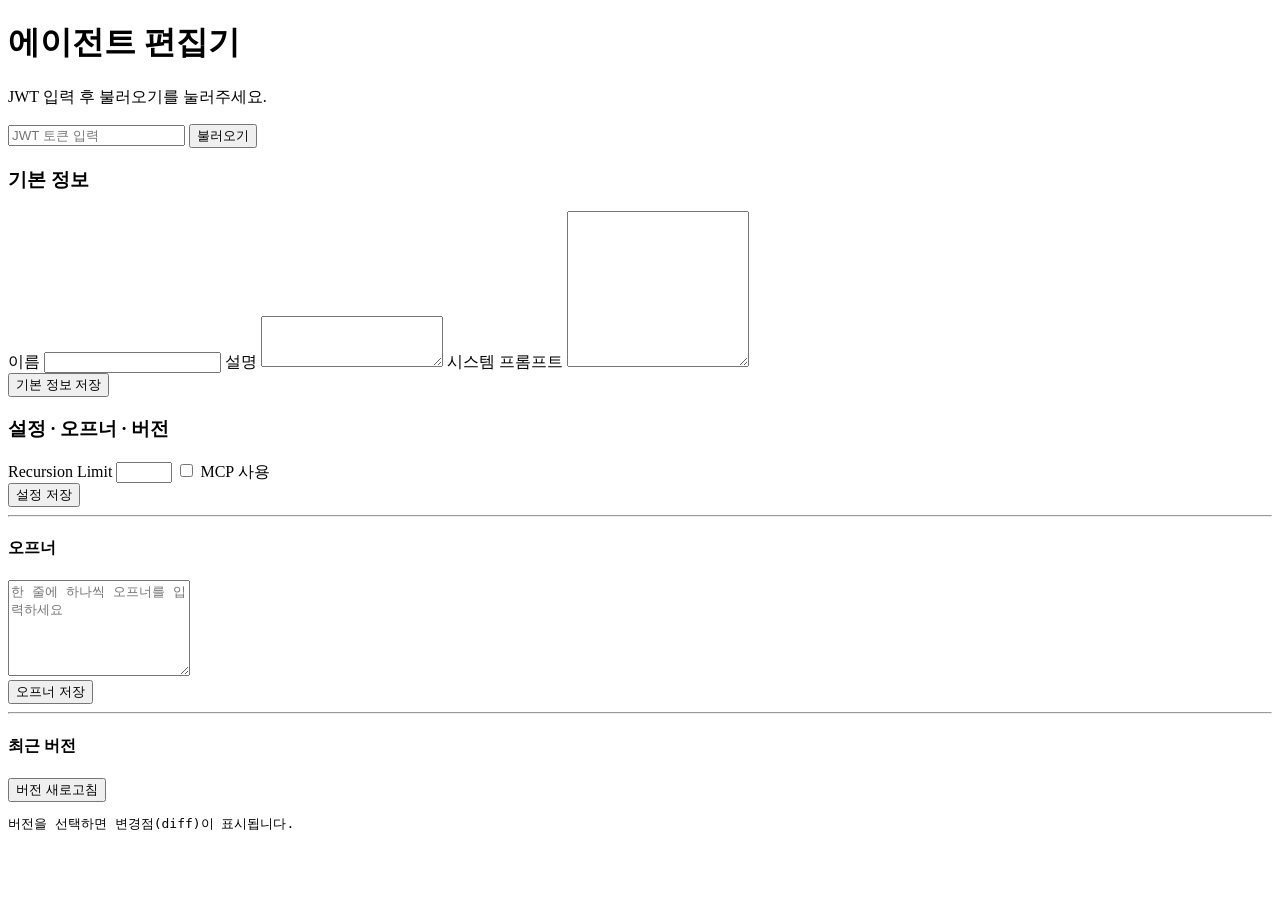
==== backend/app/static/agent-editor.html @ c738e88f "feat: add editor-state API and wire agent editor to it" ====
<!doctype html>
<html lang="ko">
<head>
  <meta charset="UTF-8" />
  <meta name="viewport" content="width=device-width, initial-scale=1.0" />
  <title>Agent Editor</title>
  <link rel="stylesheet" href="/static/ui.css" />
</head>
<body>
  <div class="editor-shell">
    <header class="editor-header">
      <div>
        <h1>에이전트 편집기</h1>
        <p id="agentMeta" class="muted">JWT 입력 후 불러오기를 눌러주세요.</p>
      </div>
      <div class="token-input-wrap">
        <input id="tokenInput" type="password" placeholder="JWT 토큰 입력" />
        <button id="loadBtn">불러오기</button>
      </div>
    </header>

    <main class="editor-grid">
      <section class="settings-card editor-card">
        <h3>기본 정보</h3>
        <label>이름</label>
        <input id="nameInput" type="text" />
        <label>설명</label>
        <textarea id="descriptionInput" rows="3"></textarea>
        <label>시스템 프롬프트</label>
        <textarea id="promptInput" rows="10"></textarea>
        <div class="row-actions">
          <button id="saveAgentBtn">기본 정보 저장</button>
          <span id="saveAgentStatus" class="muted"></span>
        </div>
      </section>

      <section class="settings-card editor-card">
        <h3>설정 · 오프너 · 버전</h3>
        <label>Recursion Limit</label>
        <input id="recursionInput" type="number" min="1" max="100" />
        <label class="checkbox-row"><input id="mcpInput" type="checkbox" /> MCP 사용</label>
        <div class="row-actions">
          <button id="saveSettingsBtn">설정 저장</button>
          <span id="saveSettingsStatus" class="muted"></span>
        </div>

        <hr />
        <h4>오프너</h4>
        <textarea id="openersInput" rows="6" placeholder="한 줄에 하나씩 오프너를 입력하세요"></textarea>
        <div class="row-actions">
          <button id="saveOpenersBtn">오프너 저장</button>
          <span id="saveOpenersStatus" class="muted"></span>
        </div>

        <hr />
        <h4>최근 버전</h4>
        <ul id="versionsList" class="version-list"></ul>
        <div class="version-actions">
          <button id="refreshVersionsBtn" class="btn-secondary">버전 새로고침</button>
          <span id="versionStatus" class="muted"></span>
        </div>
        <pre id="versionDiff" class="diff-view">버전을 선택하면 변경점(diff)이 표시됩니다.</pre>
      </section>
    </main>
  </div>

  <script>
    const TOKEN_KEY = 'deep_agent_editor_jwt';
    const agentId = window.location.pathname.split('/').slice(-2, -1)[0];
    const $ = (id) => document.getElementById(id);

    const agentMeta = $('agentMeta');
    const tokenInput = $('tokenInput');
    const versionsList = $('versionsList');
    const versionDiff = $('versionDiff');

    let versionRows = [];

    tokenInput.value = window.localStorage.getItem(TOKEN_KEY) || '';

    function getToken() {
      return tokenInput.value.trim();
    }

    function setStatus(id, message) {
      $(id).textContent = message;
    }

    function parseOpeners() {
      return $('openersInput').value.split('\n').map((v) => v.trim()).filter(Boolean);
    }

    function pretty(data) {
      return JSON.stringify(data, null, 2);
    }

    async function api(path, options = {}) {
      const token = getToken();
      if (!token) throw new Error('JWT 토큰을 입력하세요.');
      const hasBody = Object.prototype.hasOwnProperty.call(options, 'body');
      const headers = { Authorization: `Bearer ${token}`, ...(options.headers || {}) };
      if (hasBody) headers['Content-Type'] = 'application/json';

      const res = await fetch(path, { ...options, headers });
      if (!res.ok) {
        let detail = res.statusText;
        try {
          const body = await res.json();
          detail = body.detail || JSON.stringify(body);
        } catch (_) {}
        throw new Error(detail);
      }
      return res.json();
    }

    async function loadVersions(prefetched = null) {
      const versions = prefetched ?? await api(`/api/v1/agents/${agentId}/versions?limit=8&include_snapshot=false`);
      versionRows = Array.isArray(versions) ? versions : (versions.items || []);

      versionsList.innerHTML = '';
      for (const item of versionRows) {
        const li = document.createElement('li');
        li.className = 'version-item';
        li.innerHTML = `
          <span>v${item.version_no} · ${new Date(item.created_at).toLocaleString()}</span>
          <span class="version-item-actions">
            <button data-action="diff" data-version="${item.version_no}" class="btn-secondary">Diff</button>
            <button data-action="restore" data-version="${item.version_no}" class="btn-danger">Restore</button>
          </span>
        `;
        versionsList.appendChild(li);
      }
      if (!versionsList.childElementCount) {
        const li = document.createElement('li');
        li.textContent = '버전이 없습니다.';
        versionsList.appendChild(li);
      }
    }

    async function loadAll() {
      const state = await api(`/api/v1/agents/${agentId}/editor-state?versions_limit=8`);
      const agent = state.agent || {};
      const settings = state.settings || {};
      const openers = state.openers || [];

      $('nameInput').value = agent.name || '';
      $('descriptionInput').value = agent.description || '';
      $('promptInput').value = agent.system_prompt || '';
      $('recursionInput').value = settings.recursion_limit ?? 25;
      $('mcpInput').checked = Boolean(settings.mcp_enabled);
      $('openersInput').value = openers.map((o) => o.content).join('\n');

      await loadVersions(state.versions || []);
      versionDiff.textContent = '버전을 선택하면 변경점(diff)이 표시됩니다.';
      agentMeta.textContent = `ID ${agent.id} · 모델 ${agent.model} · 업데이트 ${new Date(agent.updated_at).toLocaleString()}`;
    }

    async function handleLoad() {
      try {
        const token = getToken();
        if (!token) throw new Error('JWT 토큰을 입력하세요.');
        window.localStorage.setItem(TOKEN_KEY, token);
        await loadAll();
      } catch (e) {
        agentMeta.textContent = `불러오기 실패: ${e.message}`;
      }
    }

    $('loadBtn').addEventListener('click', handleLoad);
    tokenInput.addEventListener('keydown', (e) => {
      if (e.key === 'Enter') handleLoad();
    });

    $('saveAgentBtn').addEventListener('click', async () => {
      setStatus('saveAgentStatus', '저장 중...');
      try {
        await api(`/api/v1/agents/${agentId}`, {
          method: 'PUT',
          body: JSON.stringify({
            name: $('nameInput').value,
            description: $('descriptionInput').value,
            system_prompt: $('promptInput').value,
          }),
        });
        setStatus('saveAgentStatus', '저장 완료');
        await loadAll();
      } catch (e) {
        setStatus('saveAgentStatus', `실패: ${e.message}`);
      }
    });

    $('saveSettingsBtn').addEventListener('click', async () => {
      setStatus('saveSettingsStatus', '저장 중...');
      try {
        await api(`/api/v1/agents/${agentId}/settings`, {
          method: 'PUT',
          body: JSON.stringify({
            recursion_limit: Number($('recursionInput').value || 25),
            mcp_enabled: $('mcpInput').checked,
          }),
        });
        setStatus('saveSettingsStatus', '저장 완료');
        await loadAll();
      } catch (e) {
        setStatus('saveSettingsStatus', `실패: ${e.message}`);
      }
    });

    $('saveOpenersBtn').addEventListener('click', async () => {
      setStatus('saveOpenersStatus', '저장 중...');
      try {
        await api(`/api/v1/agents/${agentId}/openers`, {
          method: 'PUT',
          body: JSON.stringify({ openers: parseOpeners() }),
        });
        setStatus('saveOpenersStatus', '저장 완료');
        await loadAll();
      } catch (e) {
        setStatus('saveOpenersStatus', `실패: ${e.message}`);
      }
    });

    $('refreshVersionsBtn').addEventListener('click', async () => {
      setStatus('versionStatus', '새로고침 중...');
      try {
        await loadVersions();
        setStatus('versionStatus', '완료');
      } catch (e) {
        setStatus('versionStatus', `실패: ${e.message}`);
      }
    });

    versionsList.addEventListener('click', async (e) => {
      const target = e.target;
      if (!(target instanceof HTMLButtonElement)) return;
      const action = target.dataset.action;
      const versionNo = Number(target.dataset.version || '0');
      if (!versionNo) return;

      if (action === 'diff') {
        setStatus('versionStatus', `v${versionNo} diff 조회 중...`);
        try {
          const diff = await api(`/api/v1/agents/${agentId}/versions/${versionNo}/diff`);
          versionDiff.textContent = pretty(diff);
          setStatus('versionStatus', `v${versionNo} diff 조회 완료`);
        } catch (err) {
          setStatus('versionStatus', `실패: ${err.message}`);
        }
      }

      if (action === 'restore') {
        if (!window.confirm(`v${versionNo}으로 복원할까요?`)) return;
        setStatus('versionStatus', `v${versionNo} 복원 중...`);
        try {
          const restored = await api(`/api/v1/agents/${agentId}/versions/${versionNo}/restore`, { method: 'POST' });
          versionDiff.textContent = pretty(restored);
          await loadAll();
          setStatus('versionStatus', `v${versionNo} 복원 완료`);
        } catch (err) {
          setStatus('versionStatus', `실패: ${err.message}`);
        }
      }
    });
  </script>
</body>
</html>
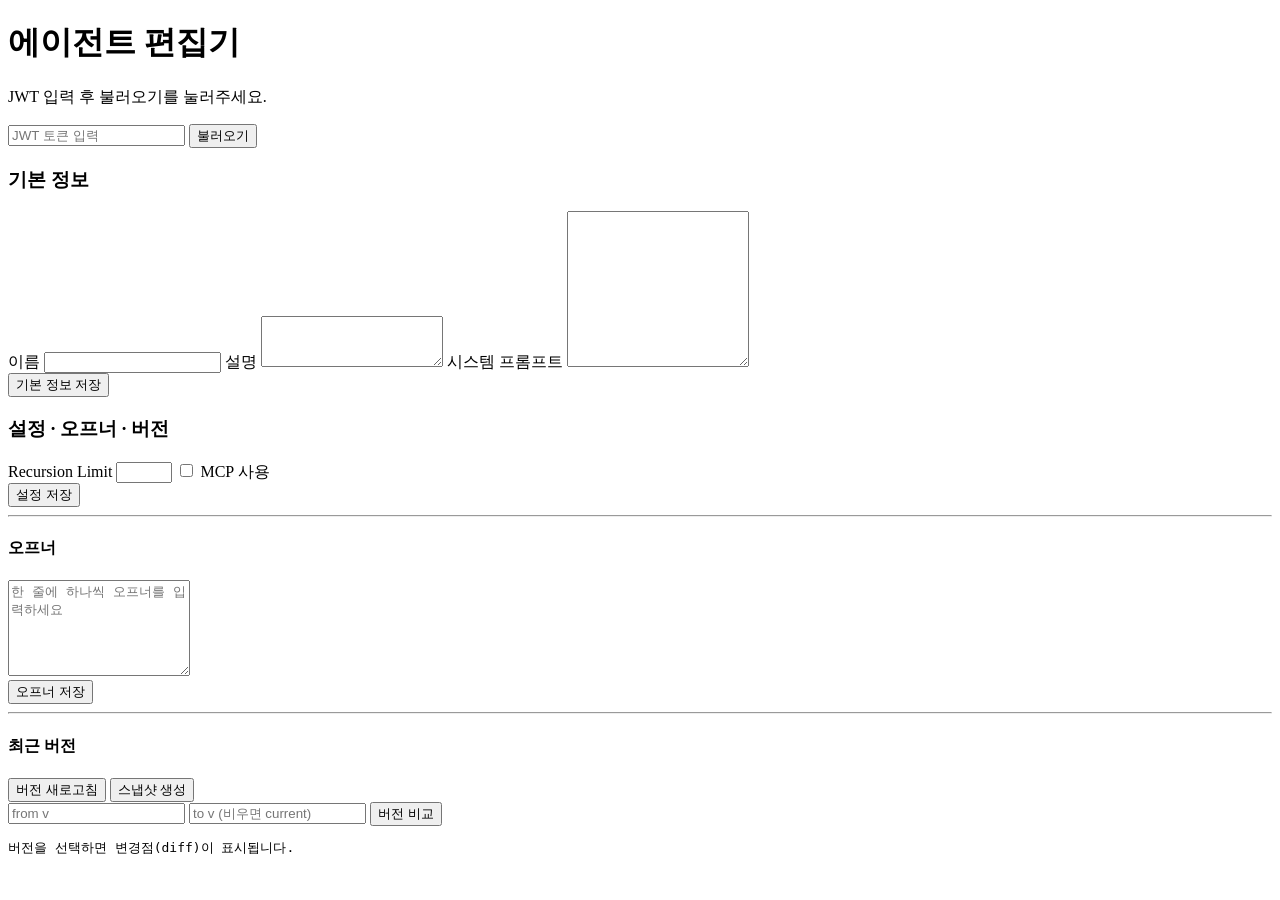
==== commit fb65a17a: "feat: add version compare flow for agent editor" ====
--- a/backend/app/static/agent-editor.html
+++ b/backend/app/static/agent-editor.html
@@ -57,7 +57,14 @@
         <ul id="versionsList" class="version-list"></ul>
         <div class="version-actions">
           <button id="refreshVersionsBtn" class="btn-secondary">버전 새로고침</button>
+          <button id="snapshotBtn" class="btn-secondary">스냅샷 생성</button>
           <span id="versionStatus" class="muted"></span>
+        </div>
+        
+        <div class="compare-row">
+          <input id="compareFromInput" type="number" min="1" placeholder="from v" />
+          <input id="compareToInput" type="number" min="1" placeholder="to v (비우면 current)" />
+          <button id="compareBtn" class="btn-secondary">버전 비교</button>
         </div>
         <pre id="versionDiff" class="diff-view">버전을 선택하면 변경점(diff)이 표시됩니다.</pre>
       </section>
@@ -113,8 +120,8 @@
       return res.json();
     }
 
-    async function loadVersions(prefetched = null) {
-      const versions = prefetched ?? await api(`/api/v1/agents/${agentId}/versions?limit=8&include_snapshot=false`);
+    async function loadVersions() {
+      const versions = await api(`/api/v1/agents/${agentId}/versions?limit=8&include_snapshot=false`);
       versionRows = Array.isArray(versions) ? versions : (versions.items || []);
 
       versionsList.innerHTML = '';
@@ -138,19 +145,20 @@
     }
 
     async function loadAll() {
-      const state = await api(`/api/v1/agents/${agentId}/editor-state?versions_limit=8`);
-      const agent = state.agent || {};
-      const settings = state.settings || {};
-      const openers = state.openers || [];
+      const [agent, settings, openers] = await Promise.all([
+        api(`/api/v1/agents/${agentId}`),
+        api(`/api/v1/agents/${agentId}/settings`),
+        api(`/api/v1/agents/${agentId}/openers`),
+      ]);
 
       $('nameInput').value = agent.name || '';
       $('descriptionInput').value = agent.description || '';
       $('promptInput').value = agent.system_prompt || '';
       $('recursionInput').value = settings.recursion_limit ?? 25;
       $('mcpInput').checked = Boolean(settings.mcp_enabled);
-      $('openersInput').value = openers.map((o) => o.content).join('\n');
-
-      await loadVersions(state.versions || []);
+      $('openersInput').value = (openers || []).map((o) => o.content).join('\n');
+
+      await loadVersions();
       versionDiff.textContent = '버전을 선택하면 변경점(diff)이 표시됩니다.';
       agentMeta.textContent = `ID ${agent.id} · 모델 ${agent.model} · 업데이트 ${new Date(agent.updated_at).toLocaleString()}`;
     }
@@ -230,6 +238,39 @@
       }
     });
 
+
+    $('snapshotBtn').addEventListener('click', async () => {
+      setStatus('versionStatus', '스냅샷 생성 중...');
+      try {
+        const created = await api(`/api/v1/agents/${agentId}/versions/snapshot`, { method: 'POST' });
+        versionDiff.textContent = pretty(created);
+        await loadVersions();
+        setStatus('versionStatus', `v${created.version_no} 스냅샷 생성 완료`);
+      } catch (e) {
+        setStatus('versionStatus', `실패: ${e.message}`);
+      }
+    });
+
+
+    $('compareBtn').addEventListener('click', async () => {
+      const fromVersion = Number($('compareFromInput').value || '0');
+      const toRaw = $('compareToInput').value.trim();
+      if (!fromVersion) {
+        setStatus('versionStatus', 'from 버전을 입력하세요.');
+        return;
+      }
+      const query = toRaw
+        ? `from_version=${fromVersion}&to_version=${Number(toRaw)}`
+        : `from_version=${fromVersion}`;
+      setStatus('versionStatus', '버전 비교 중...');
+      try {
+        const compared = await api(`/api/v1/agents/${agentId}/versions/compare?${query}`);
+        versionDiff.textContent = pretty(compared);
+        setStatus('versionStatus', '버전 비교 완료');
+      } catch (e) {
+        setStatus('versionStatus', `실패: ${e.message}`);
+      }
+    });
     versionsList.addEventListener('click', async (e) => {
       const target = e.target;
       if (!(target instanceof HTMLButtonElement)) return;
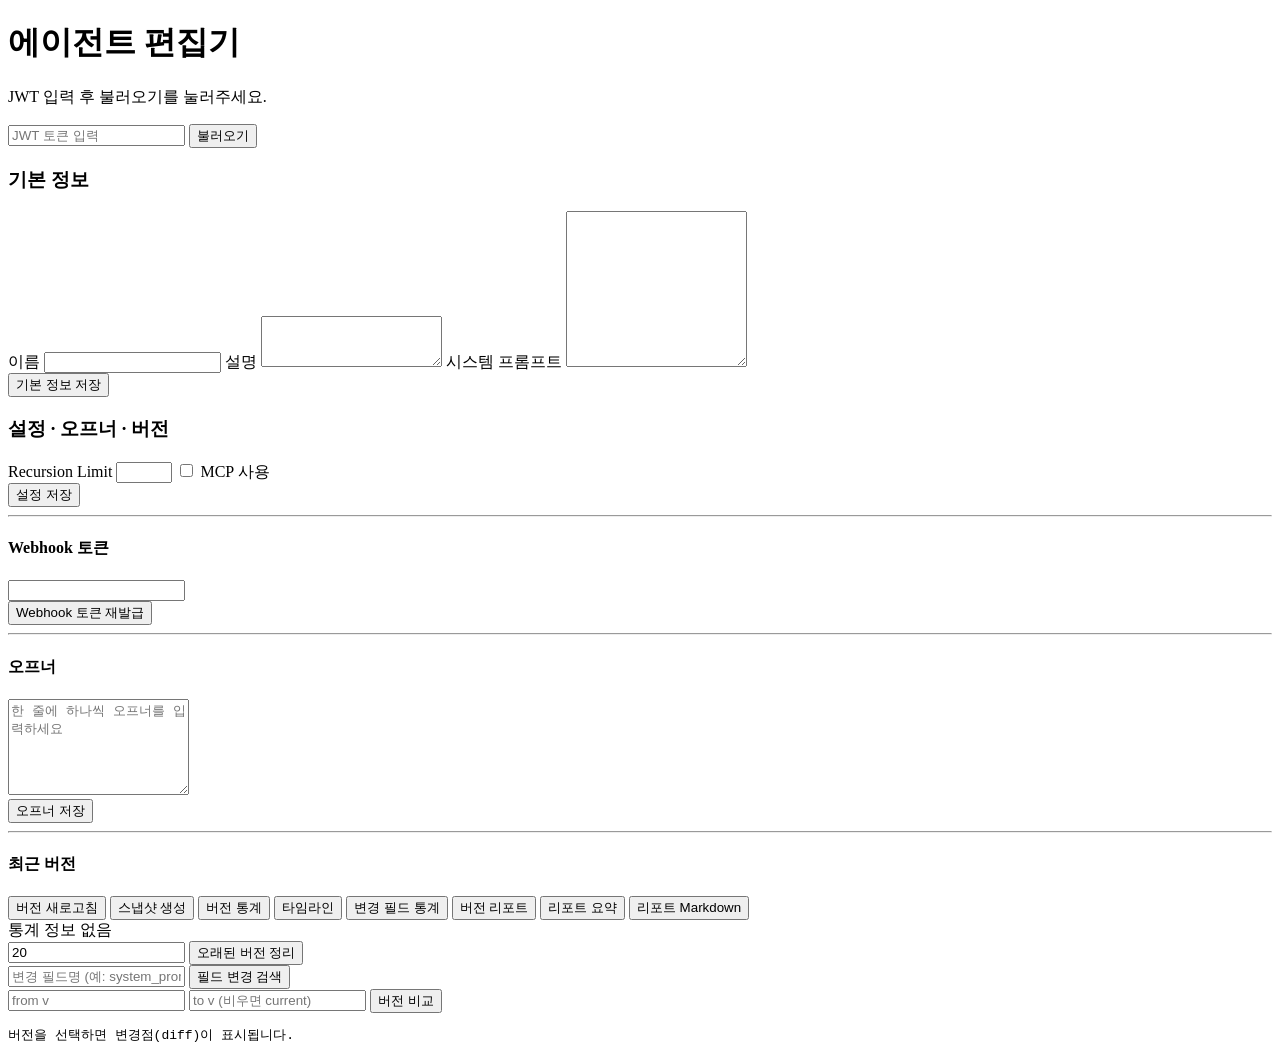
==== commit f147e300: "feat: add markdown export for version report" ====
--- a/backend/app/static/agent-editor.html
+++ b/backend/app/static/agent-editor.html
@@ -45,6 +45,14 @@
         </div>
 
         <hr />
+        <h4>Webhook 토큰</h4>
+        <input id="webhookTokenInput" type="text" readonly />
+        <div class="row-actions">
+          <button id="rotateWebhookBtn" class="btn-danger">Webhook 토큰 재발급</button>
+          <span id="webhookStatus" class="muted"></span>
+        </div>
+
+        <hr />
         <h4>오프너</h4>
         <textarea id="openersInput" rows="6" placeholder="한 줄에 하나씩 오프너를 입력하세요"></textarea>
         <div class="row-actions">
@@ -58,9 +66,26 @@
         <div class="version-actions">
           <button id="refreshVersionsBtn" class="btn-secondary">버전 새로고침</button>
           <button id="snapshotBtn" class="btn-secondary">스냅샷 생성</button>
+          <button id="refreshStatsBtn" class="btn-secondary">버전 통계</button>
+          <button id="timelineBtn" class="btn-secondary">타임라인</button>
+          <button id="fieldStatsBtn" class="btn-secondary">변경 필드 통계</button>
+          <button id="reportBtn" class="btn-secondary">버전 리포트</button>
+          <button id="reportSummaryBtn" class="btn-secondary">리포트 요약</button>
+          <button id="reportMarkdownBtn" class="btn-secondary">리포트 Markdown</button>
           <span id="versionStatus" class="muted"></span>
         </div>
+        <div id="versionStats" class="stats-box muted">통계 정보 없음</div>
         
+                <div class="prune-row">
+          <input id="keepLatestInput" type="number" min="1" value="20" />
+          <button id="pruneBtn" class="btn-danger-outline">오래된 버전 정리</button>
+        </div>
+
+                <div class="search-row">
+          <input id="searchFieldInput" type="text" placeholder="변경 필드명 (예: system_prompt)" />
+          <button id="searchFieldBtn" class="btn-secondary">필드 변경 검색</button>
+        </div>
+
         <div class="compare-row">
           <input id="compareFromInput" type="number" min="1" placeholder="from v" />
           <input id="compareToInput" type="number" min="1" placeholder="to v (비우면 current)" />
@@ -131,8 +156,10 @@
         li.innerHTML = `
           <span>v${item.version_no} · ${new Date(item.created_at).toLocaleString()}</span>
           <span class="version-item-actions">
+            <button data-action="view" data-version="${item.version_no}" class="btn-secondary">View</button>
             <button data-action="diff" data-version="${item.version_no}" class="btn-secondary">Diff</button>
             <button data-action="restore" data-version="${item.version_no}" class="btn-danger">Restore</button>
+            <button data-action="delete" data-version="${item.version_no}" class="btn-danger-outline">Delete</button>
           </span>
         `;
         versionsList.appendChild(li);
@@ -142,6 +169,14 @@
         li.textContent = '버전이 없습니다.';
         versionsList.appendChild(li);
       }
+    }
+
+
+    async function loadVersionStats() {
+      const stats = await api(`/api/v1/agents/${agentId}/versions/meta/stats`);
+      const latest = stats.latest ? `v${stats.latest.version_no}` : '-';
+      const oldest = stats.oldest ? `v${stats.oldest.version_no}` : '-';
+      $('versionStats').textContent = `count=${stats.count} · latest=${latest} · oldest=${oldest}`;
     }
 
     async function loadAll() {
@@ -157,8 +192,10 @@
       $('recursionInput').value = settings.recursion_limit ?? 25;
       $('mcpInput').checked = Boolean(settings.mcp_enabled);
       $('openersInput').value = (openers || []).map((o) => o.content).join('\n');
+      $('webhookTokenInput').value = agent.webhook_token || '';
 
       await loadVersions();
+      await loadVersionStats();
       versionDiff.textContent = '버전을 선택하면 변경점(diff)이 표시됩니다.';
       agentMeta.textContent = `ID ${agent.id} · 모델 ${agent.model} · 업데이트 ${new Date(agent.updated_at).toLocaleString()}`;
     }
@@ -228,6 +265,20 @@
       }
     });
 
+
+
+    $('rotateWebhookBtn').addEventListener('click', async () => {
+      if (!window.confirm('Webhook 토큰을 재발급할까요? 기존 토큰은 즉시 무효화됩니다.')) return;
+      setStatus('webhookStatus', '재발급 중...');
+      try {
+        const rotated = await api(`/api/v1/agents/${agentId}/webhook-token/rotate`, { method: 'POST' });
+        $('webhookTokenInput').value = rotated.webhook_token || '';
+        setStatus('webhookStatus', '재발급 완료');
+      } catch (e) {
+        setStatus('webhookStatus', `실패: ${e.message}`);
+      }
+    });
+
     $('refreshVersionsBtn').addEventListener('click', async () => {
       setStatus('versionStatus', '새로고침 중...');
       try {
@@ -245,12 +296,129 @@
         const created = await api(`/api/v1/agents/${agentId}/versions/snapshot`, { method: 'POST' });
         versionDiff.textContent = pretty(created);
         await loadVersions();
+        await loadVersionStats();
         setStatus('versionStatus', `v${created.version_no} 스냅샷 생성 완료`);
       } catch (e) {
         setStatus('versionStatus', `실패: ${e.message}`);
       }
     });
 
+
+
+
+
+
+
+
+
+
+
+
+
+
+
+
+    $('reportMarkdownBtn').addEventListener('click', async () => {
+      setStatus('versionStatus', '리포트 Markdown 생성 중...');
+      try {
+        const md = await api(`/api/v1/agents/${agentId}/versions/meta/report/markdown?limit=20`);
+        versionDiff.textContent = md.markdown || '';
+        setStatus('versionStatus', '리포트 Markdown 생성 완료');
+      } catch (e) {
+        setStatus('versionStatus', `실패: ${e.message}`);
+      }
+    });
+
+    $('reportSummaryBtn').addEventListener('click', async () => {
+      setStatus('versionStatus', '리포트 요약 조회 중...');
+      try {
+        const summary = await api(`/api/v1/agents/${agentId}/versions/meta/report/summary?limit=20`);
+        versionDiff.textContent = summary.summary || '';
+        setStatus('versionStatus', '리포트 요약 조회 완료');
+      } catch (e) {
+        setStatus('versionStatus', `실패: ${e.message}`);
+      }
+    });
+
+    $('reportBtn').addEventListener('click', async () => {
+      setStatus('versionStatus', '버전 리포트 조회 중...');
+      try {
+        const report = await api(`/api/v1/agents/${agentId}/versions/meta/report?limit=20`);
+        versionDiff.textContent = pretty(report);
+        setStatus('versionStatus', '버전 리포트 조회 완료');
+      } catch (e) {
+        setStatus('versionStatus', `실패: ${e.message}`);
+      }
+    });
+
+    $('fieldStatsBtn').addEventListener('click', async () => {
+      setStatus('versionStatus', '변경 필드 통계 조회 중...');
+      try {
+        const stats = await api(`/api/v1/agents/${agentId}/versions/meta/fields?limit=50`);
+        versionDiff.textContent = pretty(stats);
+        setStatus('versionStatus', '변경 필드 통계 조회 완료');
+      } catch (e) {
+        setStatus('versionStatus', `실패: ${e.message}`);
+      }
+    });
+
+    $('timelineBtn').addEventListener('click', async () => {
+      setStatus('versionStatus', '타임라인 조회 중...');
+      try {
+        const timeline = await api(`/api/v1/agents/${agentId}/versions/meta/timeline?limit=20`);
+        versionDiff.textContent = pretty(timeline);
+        setStatus('versionStatus', '타임라인 조회 완료');
+      } catch (e) {
+        setStatus('versionStatus', `실패: ${e.message}`);
+      }
+    });
+
+    $('refreshStatsBtn').addEventListener('click', async () => {
+      setStatus('versionStatus', '통계 조회 중...');
+      try {
+        await loadVersionStats();
+        setStatus('versionStatus', '통계 조회 완료');
+      } catch (e) {
+        setStatus('versionStatus', `실패: ${e.message}`);
+      }
+    });
+
+    $('pruneBtn').addEventListener('click', async () => {
+      const keepLatest = Number($('keepLatestInput').value || '20');
+      if (!keepLatest || keepLatest < 1) {
+        setStatus('versionStatus', 'keep 최신 개수를 1 이상으로 입력하세요.');
+        return;
+      }
+      if (!window.confirm(`최신 ${keepLatest}개를 제외한 버전을 삭제할까요?`)) return;
+      setStatus('versionStatus', '오래된 버전 정리 중...');
+      try {
+        const pruned = await api(`/api/v1/agents/${agentId}/versions?keep_latest=${keepLatest}`, { method: 'DELETE' });
+        versionDiff.textContent = pretty(pruned);
+        await loadVersions();
+        await loadVersionStats();
+        setStatus('versionStatus', `정리 완료 (deleted=${pruned.deleted})`);
+      } catch (e) {
+        setStatus('versionStatus', `실패: ${e.message}`);
+      }
+    });
+
+
+
+    $('searchFieldBtn').addEventListener('click', async () => {
+      const field = $('searchFieldInput').value.trim();
+      if (!field) {
+        setStatus('versionStatus', '검색할 필드명을 입력하세요.');
+        return;
+      }
+      setStatus('versionStatus', '필드 변경 검색 중...');
+      try {
+        const result = await api(`/api/v1/agents/${agentId}/versions/meta/search?field=${encodeURIComponent(field)}&limit=20`);
+        versionDiff.textContent = pretty(result);
+        setStatus('versionStatus', '필드 변경 검색 완료');
+      } catch (e) {
+        setStatus('versionStatus', `실패: ${e.message}`);
+      }
+    });
 
     $('compareBtn').addEventListener('click', async () => {
       const fromVersion = Number($('compareFromInput').value || '0');
@@ -277,6 +445,18 @@
       const action = target.dataset.action;
       const versionNo = Number(target.dataset.version || '0');
       if (!versionNo) return;
+
+
+      if (action === 'view') {
+        setStatus('versionStatus', `v${versionNo} 상세 조회 중...`);
+        try {
+          const detail = await api(`/api/v1/agents/${agentId}/versions/${versionNo}`);
+          versionDiff.textContent = pretty(detail);
+          setStatus('versionStatus', `v${versionNo} 상세 조회 완료`);
+        } catch (err) {
+          setStatus('versionStatus', `실패: ${err.message}`);
+        }
+      }
 
       if (action === 'diff') {
         setStatus('versionStatus', `v${versionNo} diff 조회 중...`);
@@ -301,6 +481,20 @@
           setStatus('versionStatus', `실패: ${err.message}`);
         }
       }
+
+      if (action === 'delete') {
+        if (!window.confirm(`v${versionNo} 버전을 삭제할까요?`)) return;
+        setStatus('versionStatus', `v${versionNo} 삭제 중...`);
+        try {
+          const deleted = await api(`/api/v1/agents/${agentId}/versions/${versionNo}`, { method: 'DELETE' });
+          versionDiff.textContent = pretty(deleted);
+          await loadVersions();
+          await loadVersionStats();
+          setStatus('versionStatus', `v${versionNo} 삭제 완료`);
+        } catch (err) {
+          setStatus('versionStatus', `실패: ${err.message}`);
+        }
+      }
     });
   </script>
 </body>
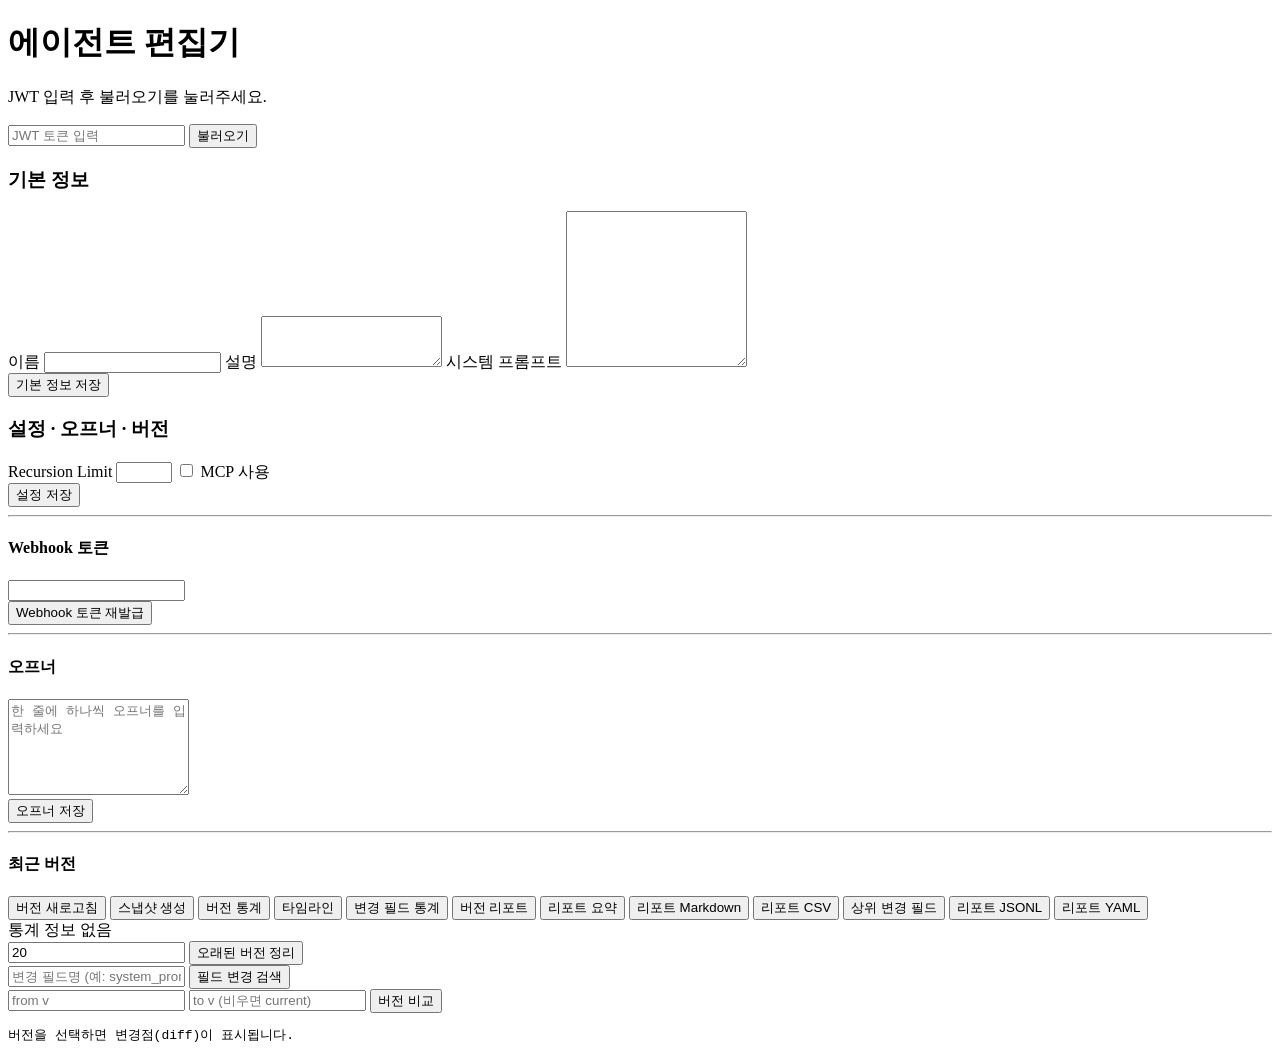
==== commit 5941e60a: "Refine report docs and strengthen XML smoke assertions" ====
--- a/backend/app/static/agent-editor.html
+++ b/backend/app/static/agent-editor.html
@@ -72,6 +72,10 @@
           <button id="reportBtn" class="btn-secondary">버전 리포트</button>
           <button id="reportSummaryBtn" class="btn-secondary">리포트 요약</button>
           <button id="reportMarkdownBtn" class="btn-secondary">리포트 Markdown</button>
+          <button id="reportCsvBtn" class="btn-secondary">리포트 CSV</button>
+          <button id="topFieldsBtn" class="btn-secondary">상위 변경 필드</button>
+          <button id="reportJsonlBtn" class="btn-secondary">리포트 JSONL</button>
+          <button id="reportYamlBtn" class="btn-secondary">리포트 YAML</button>
           <span id="versionStatus" class="muted"></span>
         </div>
         <div id="versionStats" class="stats-box muted">통계 정보 없음</div>
@@ -318,6 +322,58 @@
 
 
 
+
+
+
+
+
+
+
+
+    $('reportYamlBtn').addEventListener('click', async () => {
+      setStatus('versionStatus', '리포트 YAML 생성 중...');
+      try {
+        const yml = await api(`/api/v1/agents/${agentId}/versions/meta/report/yaml?limit=20`);
+        versionDiff.textContent = yml.yaml || '';
+        setStatus('versionStatus', '리포트 YAML 생성 완료');
+      } catch (e) {
+        setStatus('versionStatus', `실패: ${e.message}`);
+      }
+    });
+
+    $('reportJsonlBtn').addEventListener('click', async () => {
+      setStatus('versionStatus', '리포트 JSONL 생성 중...');
+      try {
+        const jsonl = await api(`/api/v1/agents/${agentId}/versions/meta/report/jsonl?limit=20`);
+        versionDiff.textContent = jsonl.jsonl || '';
+        setStatus('versionStatus', '리포트 JSONL 생성 완료');
+      } catch (e) {
+        setStatus('versionStatus', `실패: ${e.message}`);
+      }
+    });
+
+    $('topFieldsBtn').addEventListener('click', async () => {
+      setStatus('versionStatus', '상위 변경 필드 조회 중...');
+      try {
+        const top = await api(`/api/v1/agents/${agentId}/versions/meta/report/top-fields?limit=20&top_n=10`);
+        versionDiff.textContent = pretty(top);
+        setStatus('versionStatus', '상위 변경 필드 조회 완료');
+      } catch (e) {
+        setStatus('versionStatus', `실패: ${e.message}`);
+      }
+    });
+
+    $('reportCsvBtn').addEventListener('click', async () => {
+      setStatus('versionStatus', '리포트 CSV 생성 중...');
+      try {
+        const csv = await api(`/api/v1/agents/${agentId}/versions/meta/report/csv?limit=20`);
+        versionDiff.textContent = csv.csv || '';
+        setStatus('versionStatus', '리포트 CSV 생성 완료');
+      } catch (e) {
+        setStatus('versionStatus', `실패: ${e.message}`);
+      }
+    });
+
     $('reportMarkdownBtn').addEventListener('click', async () => {
       setStatus('versionStatus', '리포트 Markdown 생성 중...');
       try {
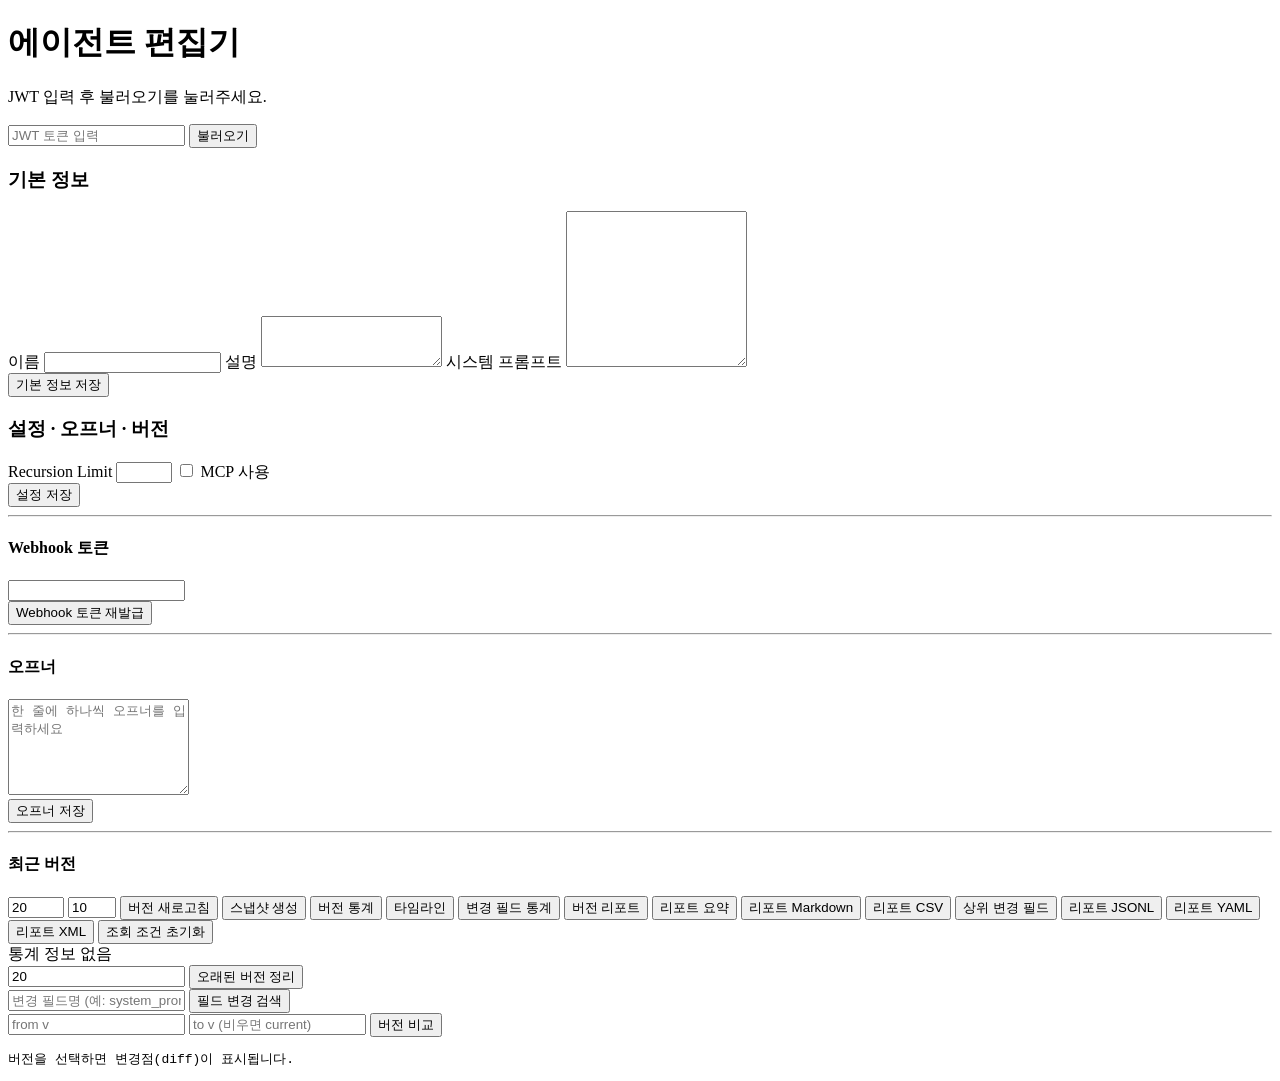
==== commit 3c62a93b: "Update progress summary docs for latest Phase 2 improvements" ====
--- a/backend/app/static/agent-editor.html
+++ b/backend/app/static/agent-editor.html
@@ -64,6 +64,8 @@
         <h4>최근 버전</h4>
         <ul id="versionsList" class="version-list"></ul>
         <div class="version-actions">
+          <input id="reportLimitInput" type="number" min="1" max="100" value="20" title="리포트/메타 조회 limit" placeholder="limit" />
+          <input id="topNInput" type="number" min="1" max="50" value="10" title="상위 변경 필드 top_n" placeholder="top_n" />
           <button id="refreshVersionsBtn" class="btn-secondary">버전 새로고침</button>
           <button id="snapshotBtn" class="btn-secondary">스냅샷 생성</button>
           <button id="refreshStatsBtn" class="btn-secondary">버전 통계</button>
@@ -76,6 +78,8 @@
           <button id="topFieldsBtn" class="btn-secondary">상위 변경 필드</button>
           <button id="reportJsonlBtn" class="btn-secondary">리포트 JSONL</button>
           <button id="reportYamlBtn" class="btn-secondary">리포트 YAML</button>
+          <button id="reportXmlBtn" class="btn-secondary">리포트 XML</button>
+          <button id="resetQueryControlsBtn" class="btn-secondary">조회 조건 초기화</button>
           <span id="versionStatus" class="muted"></span>
         </div>
         <div id="versionStats" class="stats-box muted">통계 정보 없음</div>
@@ -102,6 +106,7 @@
 
   <script>
     const TOKEN_KEY = 'deep_agent_editor_jwt';
+    const QUERY_CONTROLS_KEY = 'deep_agent_editor_query_controls';
     const agentId = window.location.pathname.split('/').slice(-2, -1)[0];
     const $ = (id) => document.getElementById(id);
 
@@ -120,6 +125,52 @@
 
     function setStatus(id, message) {
       $(id).textContent = message;
+    }
+
+    function getReportLimit() {
+      const raw = Number(($('reportLimitInput')?.value || '20').trim());
+      if (!Number.isFinite(raw)) return 20;
+      return Math.min(100, Math.max(1, Math.floor(raw)));
+    }
+
+    function getTopN() {
+      const raw = Number(($('topNInput')?.value || '10').trim());
+      if (!Number.isFinite(raw)) return 10;
+      return Math.min(50, Math.max(1, Math.floor(raw)));
+    }
+
+    function resetQueryControls() {
+      $('reportLimitInput').value = '20';
+      $('topNInput').value = '10';
+      $('searchFieldInput').value = '';
+      $('compareFromInput').value = '';
+      $('compareToInput').value = '';
+    }
+
+    function saveQueryControls() {
+      const payload = {
+        limit: String(getReportLimit()),
+        top_n: String(getTopN()),
+        field: $('searchFieldInput').value.trim(),
+        compare_from: $('compareFromInput').value.trim(),
+        compare_to: $('compareToInput').value.trim(),
+      };
+      window.localStorage.setItem(QUERY_CONTROLS_KEY, JSON.stringify(payload));
+    }
+
+    function loadQueryControls() {
+      try {
+        const raw = window.localStorage.getItem(QUERY_CONTROLS_KEY);
+        if (!raw) return;
+        const data = JSON.parse(raw);
+        if (data.limit) $('reportLimitInput').value = data.limit;
+        if (data.top_n) $('topNInput').value = data.top_n;
+        if (data.field) $('searchFieldInput').value = data.field;
+        if (data.compare_from) $('compareFromInput').value = data.compare_from;
+        if (data.compare_to) $('compareToInput').value = data.compare_to;
+      } catch (_) {
+        // ignore localStorage parse errors
+      }
     }
 
     function parseOpeners() {
@@ -220,6 +271,13 @@
       if (e.key === 'Enter') handleLoad();
     });
 
+    loadQueryControls();
+
+    ['reportLimitInput', 'topNInput', 'searchFieldInput', 'compareFromInput', 'compareToInput'].forEach((id) => {
+      $(id).addEventListener('change', saveQueryControls);
+      $(id).addEventListener('blur', saveQueryControls);
+    });
+
     $('saveAgentBtn').addEventListener('click', async () => {
       setStatus('saveAgentStatus', '저장 중...');
       try {
@@ -330,10 +388,17 @@
 
 
 
+    $('resetQueryControlsBtn').addEventListener('click', () => {
+      resetQueryControls();
+      saveQueryControls();
+      setStatus('versionStatus', '조회 조건을 기본값(limit=20, top_n=10)으로 초기화했습니다.');
+    });
+
     $('reportYamlBtn').addEventListener('click', async () => {
+      saveQueryControls();
       setStatus('versionStatus', '리포트 YAML 생성 중...');
       try {
-        const yml = await api(`/api/v1/agents/${agentId}/versions/meta/report/yaml?limit=20`);
+        const yml = await api(`/api/v1/agents/${agentId}/versions/meta/report/yaml?limit=${getReportLimit()}`);
         versionDiff.textContent = yml.yaml || '';
         setStatus('versionStatus', '리포트 YAML 생성 완료');
       } catch (e) {
@@ -341,10 +406,24 @@
       }
     });
 
+
+    $('reportXmlBtn').addEventListener('click', async () => {
+      saveQueryControls();
+      setStatus('versionStatus', 'XML 리포트 조회 중...');
+      try {
+        const xml = await api(`/api/v1/agents/${agentId}/versions/meta/report/xml?limit=${getReportLimit()}`);
+        versionDiff.textContent = xml.xml || '';
+        setStatus('versionStatus', 'XML 리포트 로드 완료');
+      } catch (err) {
+        setStatus('versionStatus', `리포트 XML 조회 실패: ${err.message}`);
+      }
+    });
+
     $('reportJsonlBtn').addEventListener('click', async () => {
+      saveQueryControls();
       setStatus('versionStatus', '리포트 JSONL 생성 중...');
       try {
-        const jsonl = await api(`/api/v1/agents/${agentId}/versions/meta/report/jsonl?limit=20`);
+        const jsonl = await api(`/api/v1/agents/${agentId}/versions/meta/report/jsonl?limit=${getReportLimit()}`);
         versionDiff.textContent = jsonl.jsonl || '';
         setStatus('versionStatus', '리포트 JSONL 생성 완료');
       } catch (e) {
@@ -353,9 +432,10 @@
     });
 
     $('topFieldsBtn').addEventListener('click', async () => {
+      saveQueryControls();
       setStatus('versionStatus', '상위 변경 필드 조회 중...');
       try {
-        const top = await api(`/api/v1/agents/${agentId}/versions/meta/report/top-fields?limit=20&top_n=10`);
+        const top = await api(`/api/v1/agents/${agentId}/versions/meta/report/top-fields?limit=${getReportLimit()}&top_n=${getTopN()}`);
         versionDiff.textContent = pretty(top);
         setStatus('versionStatus', '상위 변경 필드 조회 완료');
       } catch (e) {
@@ -364,9 +444,10 @@
     });
 
     $('reportCsvBtn').addEventListener('click', async () => {
+      saveQueryControls();
       setStatus('versionStatus', '리포트 CSV 생성 중...');
       try {
-        const csv = await api(`/api/v1/agents/${agentId}/versions/meta/report/csv?limit=20`);
+        const csv = await api(`/api/v1/agents/${agentId}/versions/meta/report/csv?limit=${getReportLimit()}`);
         versionDiff.textContent = csv.csv || '';
         setStatus('versionStatus', '리포트 CSV 생성 완료');
       } catch (e) {
@@ -375,9 +456,10 @@
     });
 
     $('reportMarkdownBtn').addEventListener('click', async () => {
+      saveQueryControls();
       setStatus('versionStatus', '리포트 Markdown 생성 중...');
       try {
-        const md = await api(`/api/v1/agents/${agentId}/versions/meta/report/markdown?limit=20`);
+        const md = await api(`/api/v1/agents/${agentId}/versions/meta/report/markdown?limit=${getReportLimit()}`);
         versionDiff.textContent = md.markdown || '';
         setStatus('versionStatus', '리포트 Markdown 생성 완료');
       } catch (e) {
@@ -386,9 +468,10 @@
     });
 
     $('reportSummaryBtn').addEventListener('click', async () => {
+      saveQueryControls();
       setStatus('versionStatus', '리포트 요약 조회 중...');
       try {
-        const summary = await api(`/api/v1/agents/${agentId}/versions/meta/report/summary?limit=20`);
+        const summary = await api(`/api/v1/agents/${agentId}/versions/meta/report/summary?limit=${getReportLimit()}`);
         versionDiff.textContent = summary.summary || '';
         setStatus('versionStatus', '리포트 요약 조회 완료');
       } catch (e) {
@@ -397,9 +480,10 @@
     });
 
     $('reportBtn').addEventListener('click', async () => {
+      saveQueryControls();
       setStatus('versionStatus', '버전 리포트 조회 중...');
       try {
-        const report = await api(`/api/v1/agents/${agentId}/versions/meta/report?limit=20`);
+        const report = await api(`/api/v1/agents/${agentId}/versions/meta/report?limit=${getReportLimit()}`);
         versionDiff.textContent = pretty(report);
         setStatus('versionStatus', '버전 리포트 조회 완료');
       } catch (e) {
@@ -408,9 +492,10 @@
     });
 
     $('fieldStatsBtn').addEventListener('click', async () => {
+      saveQueryControls();
       setStatus('versionStatus', '변경 필드 통계 조회 중...');
       try {
-        const stats = await api(`/api/v1/agents/${agentId}/versions/meta/fields?limit=50`);
+        const stats = await api(`/api/v1/agents/${agentId}/versions/meta/fields?limit=${getReportLimit()}`);
         versionDiff.textContent = pretty(stats);
         setStatus('versionStatus', '변경 필드 통계 조회 완료');
       } catch (e) {
@@ -419,9 +504,10 @@
     });
 
     $('timelineBtn').addEventListener('click', async () => {
+      saveQueryControls();
       setStatus('versionStatus', '타임라인 조회 중...');
       try {
-        const timeline = await api(`/api/v1/agents/${agentId}/versions/meta/timeline?limit=20`);
+        const timeline = await api(`/api/v1/agents/${agentId}/versions/meta/timeline?limit=${getReportLimit()}`);
         versionDiff.textContent = pretty(timeline);
         setStatus('versionStatus', '타임라인 조회 완료');
       } catch (e) {
@@ -461,6 +547,7 @@
 
 
     $('searchFieldBtn').addEventListener('click', async () => {
+      saveQueryControls();
       const field = $('searchFieldInput').value.trim();
       if (!field) {
         setStatus('versionStatus', '검색할 필드명을 입력하세요.');
@@ -468,7 +555,7 @@
       }
       setStatus('versionStatus', '필드 변경 검색 중...');
       try {
-        const result = await api(`/api/v1/agents/${agentId}/versions/meta/search?field=${encodeURIComponent(field)}&limit=20`);
+        const result = await api(`/api/v1/agents/${agentId}/versions/meta/search?field=${encodeURIComponent(field)}&limit=${getReportLimit()}`);
         versionDiff.textContent = pretty(result);
         setStatus('versionStatus', '필드 변경 검색 완료');
       } catch (e) {
@@ -477,6 +564,7 @@
     });
 
     $('compareBtn').addEventListener('click', async () => {
+      saveQueryControls();
       const fromVersion = Number($('compareFromInput').value || '0');
       const toRaw = $('compareToInput').value.trim();
       if (!fromVersion) {
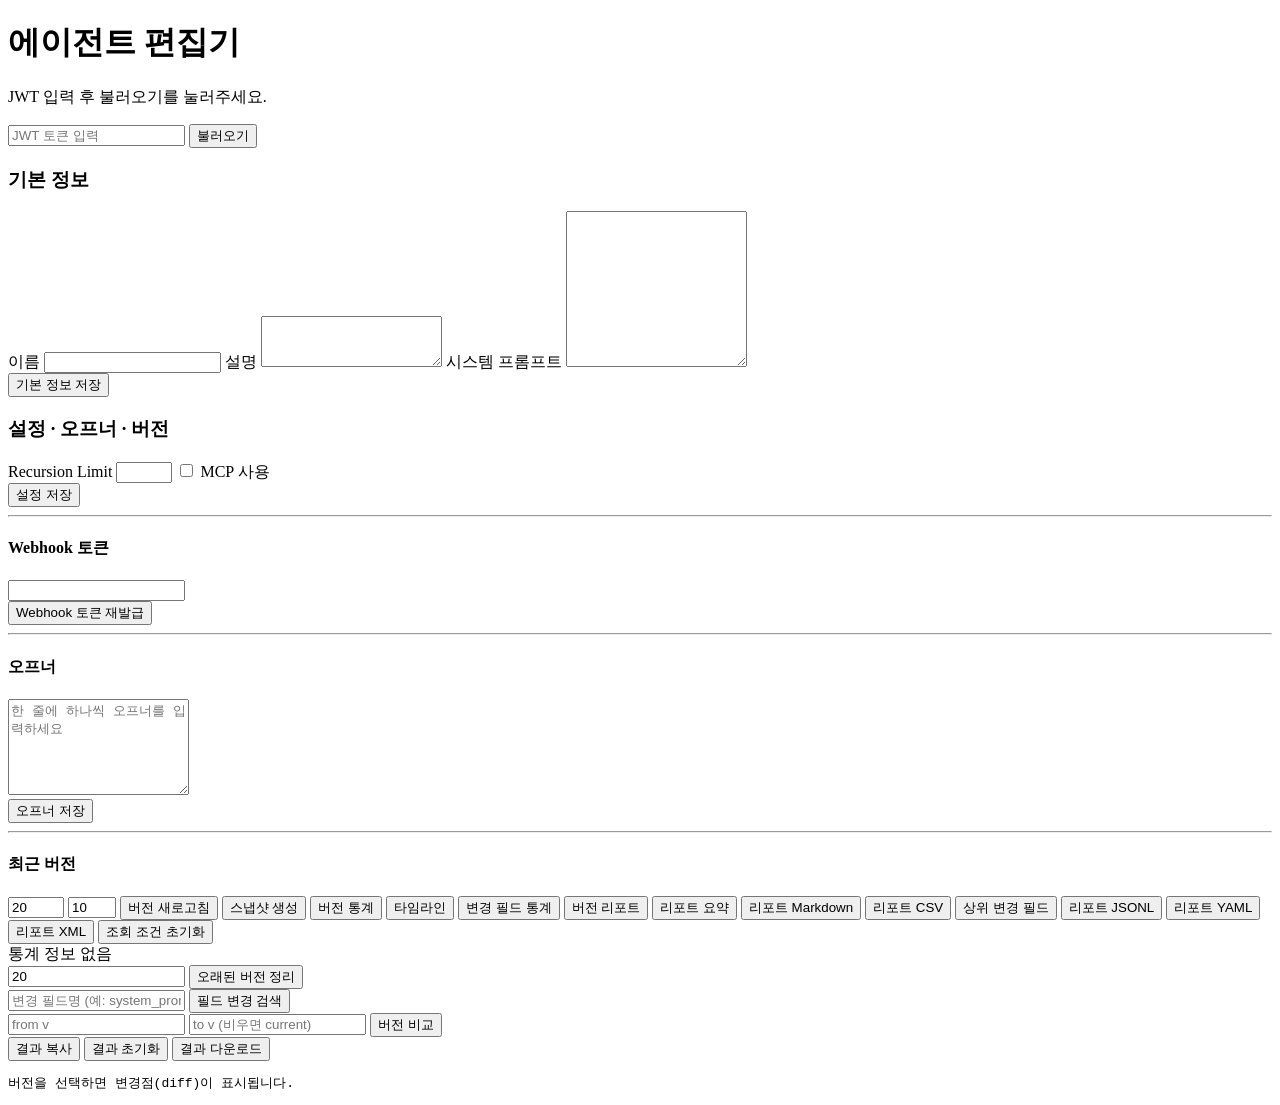
==== commit b3f333a4: "Prepare next-session handoff and resume guide" ====
--- a/backend/app/static/agent-editor.html
+++ b/backend/app/static/agent-editor.html
@@ -99,6 +99,11 @@
           <input id="compareToInput" type="number" min="1" placeholder="to v (비우면 current)" />
           <button id="compareBtn" class="btn-secondary">버전 비교</button>
         </div>
+        <div class="diff-actions">
+          <button id="copyDiffBtn" class="btn-secondary">결과 복사</button>
+          <button id="clearDiffBtn" class="btn-secondary">결과 초기화</button>
+          <button id="downloadDiffBtn" class="btn-secondary">결과 다운로드</button>
+        </div>
         <pre id="versionDiff" class="diff-view">버전을 선택하면 변경점(diff)이 표시됩니다.</pre>
       </section>
     </main>
@@ -107,6 +112,7 @@
   <script>
     const TOKEN_KEY = 'deep_agent_editor_jwt';
     const QUERY_CONTROLS_KEY = 'deep_agent_editor_query_controls';
+    const DEFAULT_DIFF_TEXT = '버전을 선택하면 변경점(diff)이 표시됩니다.';
     const agentId = window.location.pathname.split('/').slice(-2, -1)[0];
     const $ = (id) => document.getElementById(id);
 
@@ -145,6 +151,7 @@
       $('searchFieldInput').value = '';
       $('compareFromInput').value = '';
       $('compareToInput').value = '';
+      $('keepLatestInput').value = '20';
     }
 
     function saveQueryControls() {
@@ -154,6 +161,7 @@
         field: $('searchFieldInput').value.trim(),
         compare_from: $('compareFromInput').value.trim(),
         compare_to: $('compareToInput').value.trim(),
+        keep_latest: $('keepLatestInput').value.trim(),
       };
       window.localStorage.setItem(QUERY_CONTROLS_KEY, JSON.stringify(payload));
     }
@@ -168,6 +176,7 @@
         if (data.field) $('searchFieldInput').value = data.field;
         if (data.compare_from) $('compareFromInput').value = data.compare_from;
         if (data.compare_to) $('compareToInput').value = data.compare_to;
+        if (data.keep_latest) $('keepLatestInput').value = data.keep_latest;
       } catch (_) {
         // ignore localStorage parse errors
       }
@@ -179,6 +188,46 @@
 
     function pretty(data) {
       return JSON.stringify(data, null, 2);
+    }
+
+    function getDiffText() {
+      const text = $('versionDiff').textContent || '';
+      if (!text.trim() || text === DEFAULT_DIFF_TEXT) return '';
+      return text;
+    }
+
+    async function copyToClipboard(text) {
+      if (!text) throw new Error('복사할 결과가 없습니다.');
+      if (navigator.clipboard && navigator.clipboard.writeText) {
+        await navigator.clipboard.writeText(text);
+        return;
+      }
+      const ta = document.createElement('textarea');
+      ta.value = text;
+      ta.setAttribute('readonly', 'true');
+      ta.style.position = 'absolute';
+      ta.style.left = '-9999px';
+      document.body.appendChild(ta);
+      ta.select();
+      const ok = document.execCommand('copy');
+      document.body.removeChild(ta);
+      if (!ok) throw new Error('클립보드 복사에 실패했습니다.');
+    }
+
+    function downloadDiff() {
+      const text = getDiffText();
+      if (!text) throw new Error('다운로드할 결과가 없습니다.');
+      const blob = new Blob([text], { type: 'text/plain;charset=utf-8' });
+      const url = URL.createObjectURL(blob);
+      const now = new Date();
+      const ts = `${now.getFullYear()}${String(now.getMonth() + 1).padStart(2, '0')}${String(now.getDate()).padStart(2, '0')}-${String(now.getHours()).padStart(2, '0')}${String(now.getMinutes()).padStart(2, '0')}${String(now.getSeconds()).padStart(2, '0')}`;
+      const a = document.createElement('a');
+      a.href = url;
+      a.download = `agent-${agentId}-version-output-${ts}.txt`;
+      document.body.appendChild(a);
+      a.click();
+      document.body.removeChild(a);
+      URL.revokeObjectURL(url);
     }
 
     async function api(path, options = {}) {
@@ -251,7 +300,7 @@
 
       await loadVersions();
       await loadVersionStats();
-      versionDiff.textContent = '버전을 선택하면 변경점(diff)이 표시됩니다.';
+      versionDiff.textContent = DEFAULT_DIFF_TEXT;
       agentMeta.textContent = `ID ${agent.id} · 모델 ${agent.model} · 업데이트 ${new Date(agent.updated_at).toLocaleString()}`;
     }
 
@@ -273,7 +322,7 @@
 
     loadQueryControls();
 
-    ['reportLimitInput', 'topNInput', 'searchFieldInput', 'compareFromInput', 'compareToInput'].forEach((id) => {
+    ['reportLimitInput', 'topNInput', 'searchFieldInput', 'compareFromInput', 'compareToInput', 'keepLatestInput'].forEach((id) => {
       $(id).addEventListener('change', saveQueryControls);
       $(id).addEventListener('blur', saveQueryControls);
     });
@@ -391,7 +440,30 @@
     $('resetQueryControlsBtn').addEventListener('click', () => {
       resetQueryControls();
       saveQueryControls();
-      setStatus('versionStatus', '조회 조건을 기본값(limit=20, top_n=10)으로 초기화했습니다.');
+      setStatus('versionStatus', '조회 조건을 기본값(limit=20, top_n=10, keep_latest=20)으로 초기화했습니다.');
+    });
+
+    $('copyDiffBtn').addEventListener('click', async () => {
+      try {
+        await copyToClipboard(getDiffText());
+        setStatus('versionStatus', '결과를 클립보드에 복사했습니다.');
+      } catch (e) {
+        setStatus('versionStatus', `복사 실패: ${e.message}`);
+      }
+    });
+
+    $('clearDiffBtn').addEventListener('click', () => {
+      versionDiff.textContent = DEFAULT_DIFF_TEXT;
+      setStatus('versionStatus', '결과 창을 초기화했습니다.');
+    });
+
+    $('downloadDiffBtn').addEventListener('click', () => {
+      try {
+        downloadDiff();
+        setStatus('versionStatus', '결과를 텍스트 파일로 다운로드했습니다.');
+      } catch (e) {
+        setStatus('versionStatus', `다운로드 실패: ${e.message}`);
+      }
     });
 
     $('reportYamlBtn').addEventListener('click', async () => {
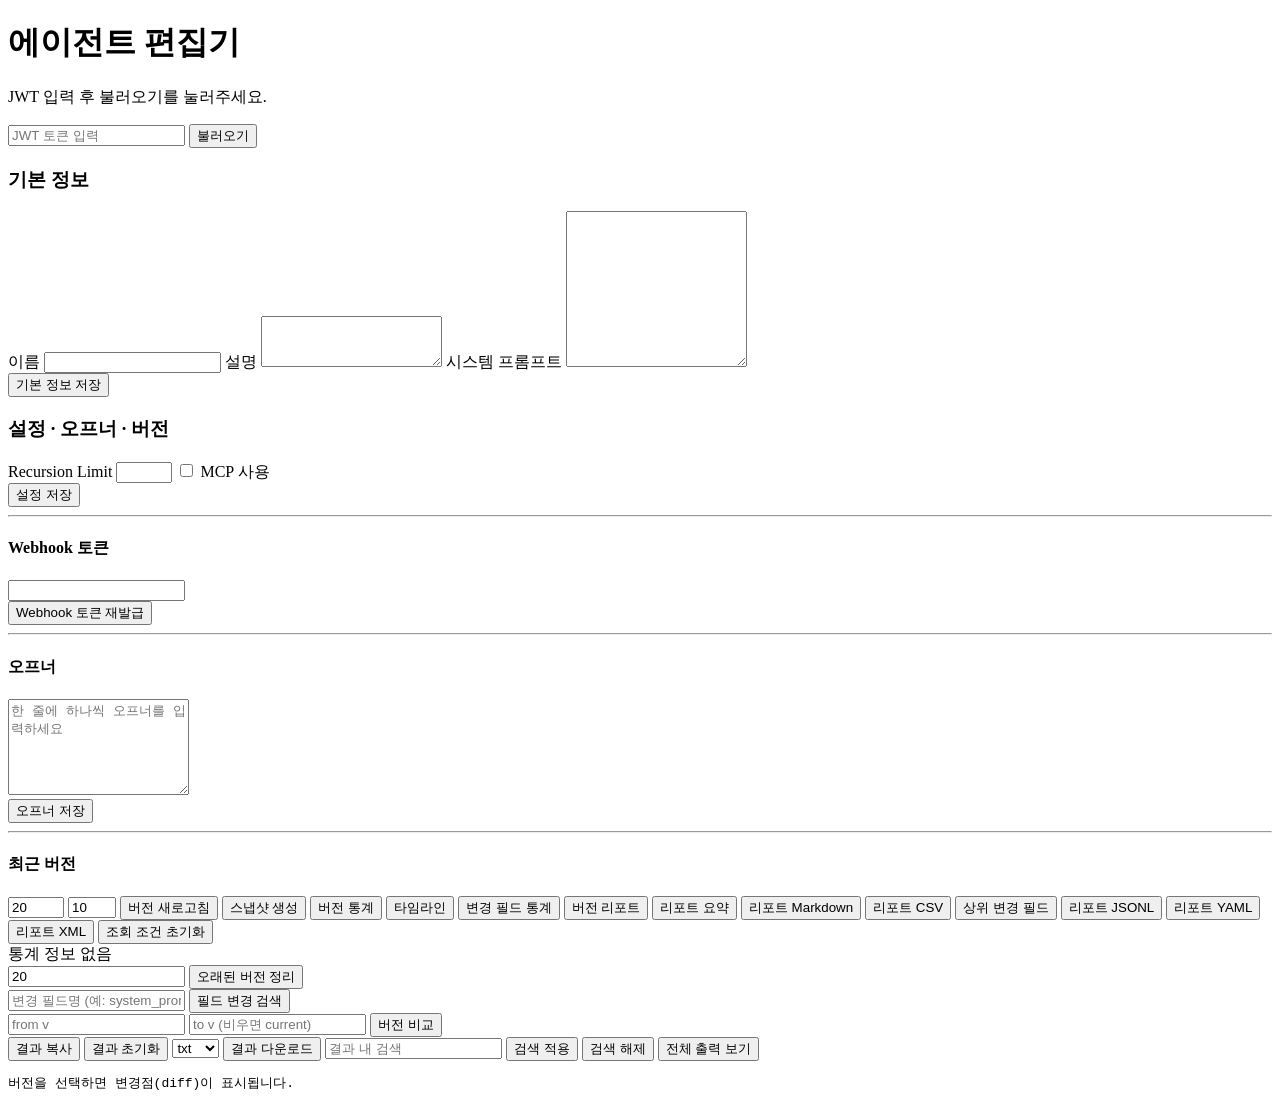
==== commit 213278c9: "Align README phase status with implementation progress" ====
--- a/backend/app/static/agent-editor.html
+++ b/backend/app/static/agent-editor.html
@@ -102,7 +102,15 @@
         <div class="diff-actions">
           <button id="copyDiffBtn" class="btn-secondary">결과 복사</button>
           <button id="clearDiffBtn" class="btn-secondary">결과 초기화</button>
+          <select id="downloadFormatSelect" class="select-compact" title="다운로드 형식">
+            <option value="txt">txt</option>
+            <option value="json">json</option>
+          </select>
           <button id="downloadDiffBtn" class="btn-secondary">결과 다운로드</button>
+          <input id="diffFilterInput" type="text" placeholder="결과 내 검색" title="결과 내 검색" />
+          <button id="applyDiffFilterBtn" class="btn-secondary">검색 적용</button>
+          <button id="clearDiffFilterBtn" class="btn-secondary">검색 해제</button>
+          <button id="showFullOutputBtn" class="btn-secondary">전체 출력 보기</button>
         </div>
         <pre id="versionDiff" class="diff-view">버전을 선택하면 변경점(diff)이 표시됩니다.</pre>
       </section>
@@ -113,6 +121,7 @@
     const TOKEN_KEY = 'deep_agent_editor_jwt';
     const QUERY_CONTROLS_KEY = 'deep_agent_editor_query_controls';
     const DEFAULT_DIFF_TEXT = '버전을 선택하면 변경점(diff)이 표시됩니다.';
+    const MAX_RENDER_CHARS = 120000;
     const agentId = window.location.pathname.split('/').slice(-2, -1)[0];
     const $ = (id) => document.getElementById(id);
 
@@ -122,6 +131,8 @@
     const versionDiff = $('versionDiff');
 
     let versionRows = [];
+    let rawVersionOutput = DEFAULT_DIFF_TEXT;
+    let isOutputTruncated = false;
 
     tokenInput.value = window.localStorage.getItem(TOKEN_KEY) || '';
 
@@ -152,6 +163,8 @@
       $('compareFromInput').value = '';
       $('compareToInput').value = '';
       $('keepLatestInput').value = '20';
+      $('downloadFormatSelect').value = 'txt';
+      $('diffFilterInput').value = '';
     }
 
     function saveQueryControls() {
@@ -162,6 +175,8 @@
         compare_from: $('compareFromInput').value.trim(),
         compare_to: $('compareToInput').value.trim(),
         keep_latest: $('keepLatestInput').value.trim(),
+        download_format: $('downloadFormatSelect').value,
+        diff_filter: $('diffFilterInput').value.trim(),
       };
       window.localStorage.setItem(QUERY_CONTROLS_KEY, JSON.stringify(payload));
     }
@@ -177,6 +192,8 @@
         if (data.compare_from) $('compareFromInput').value = data.compare_from;
         if (data.compare_to) $('compareToInput').value = data.compare_to;
         if (data.keep_latest) $('keepLatestInput').value = data.keep_latest;
+        if (data.download_format) $('downloadFormatSelect').value = data.download_format;
+        if (data.diff_filter) $('diffFilterInput').value = data.diff_filter;
       } catch (_) {
         // ignore localStorage parse errors
       }
@@ -191,9 +208,71 @@
     }
 
     function getDiffText() {
-      const text = $('versionDiff').textContent || '';
+      const text = rawVersionOutput || $('versionDiff').textContent || '';
       if (!text.trim() || text === DEFAULT_DIFF_TEXT) return '';
       return text;
+    }
+
+    function setVersionOutput(text, options = {}) {
+      const normalized = text && text.trim() ? text : DEFAULT_DIFF_TEXT;
+      rawVersionOutput = normalized;
+      const forceFull = Boolean(options.forceFull);
+
+      if (!forceFull && normalized.length > MAX_RENDER_CHARS) {
+        const preview = normalized.slice(0, MAX_RENDER_CHARS);
+        isOutputTruncated = true;
+        $('versionDiff').textContent = `${preview}
+
+... (truncated ${normalized.length - MAX_RENDER_CHARS} chars, '전체 출력 보기' 버튼으로 전체 표시)`;
+      } else {
+        isOutputTruncated = false;
+        $('versionDiff').textContent = normalized;
+      }
+    }
+
+    function escapeRegExp(value) {
+      return value.replace(/[.*+?^${}()|[\]\\]/g, '\\$&');
+    }
+
+    function applyDiffFilter() {
+      const needle = $('diffFilterInput').value.trim();
+      if (!needle) {
+        setVersionOutput(rawVersionOutput);
+        return { highlighted: 0 };
+      }
+
+      if (!rawVersionOutput || rawVersionOutput === DEFAULT_DIFF_TEXT) {
+        return { highlighted: 0 };
+      }
+
+      const regex = new RegExp(escapeRegExp(needle), 'gi');
+      regex.lastIndex = 0;
+      const container = $('versionDiff');
+      container.innerHTML = '';
+
+      let cursor = 0;
+      let highlightedCount = 0;
+      for (const match of rawVersionOutput.matchAll(regex)) {
+        const index = match.index ?? 0;
+        if (index > cursor) {
+          container.appendChild(document.createTextNode(rawVersionOutput.slice(cursor, index)));
+        }
+        const mark = document.createElement('mark');
+        mark.textContent = match[0];
+        container.appendChild(mark);
+        cursor = index + match[0].length;
+        highlightedCount += 1;
+      }
+
+      if (!highlightedCount) {
+        container.textContent = rawVersionOutput;
+        return { highlighted: 0 };
+      }
+
+      if (cursor < rawVersionOutput.length) {
+        container.appendChild(document.createTextNode(rawVersionOutput.slice(cursor)));
+      }
+      return { highlighted: highlightedCount };
     }
 
     async function copyToClipboard(text) {
@@ -217,13 +296,29 @@
     function downloadDiff() {
       const text = getDiffText();
       if (!text) throw new Error('다운로드할 결과가 없습니다.');
-      const blob = new Blob([text], { type: 'text/plain;charset=utf-8' });
+
+      const format = $('downloadFormatSelect')?.value || 'txt';
+      let payload = text;
+      let mime = 'text/plain;charset=utf-8';
+      let ext = 'txt';
+
+      if (format === 'json') {
+        try {
+          payload = JSON.stringify(JSON.parse(text), null, 2);
+        } catch (_) {
+          payload = JSON.stringify({ output: text }, null, 2);
+        }
+        mime = 'application/json;charset=utf-8';
+        ext = 'json';
+      }
+
+      const blob = new Blob([payload], { type: mime });
       const url = URL.createObjectURL(blob);
       const now = new Date();
       const ts = `${now.getFullYear()}${String(now.getMonth() + 1).padStart(2, '0')}${String(now.getDate()).padStart(2, '0')}-${String(now.getHours()).padStart(2, '0')}${String(now.getMinutes()).padStart(2, '0')}${String(now.getSeconds()).padStart(2, '0')}`;
       const a = document.createElement('a');
       a.href = url;
-      a.download = `agent-${agentId}-version-output-${ts}.txt`;
+      a.download = `agent-${agentId}-version-output-${ts}.${ext}`;
       document.body.appendChild(a);
       a.click();
       document.body.removeChild(a);
@@ -300,7 +395,7 @@
 
       await loadVersions();
       await loadVersionStats();
-      versionDiff.textContent = DEFAULT_DIFF_TEXT;
+      setVersionOutput(DEFAULT_DIFF_TEXT);
       agentMeta.textContent = `ID ${agent.id} · 모델 ${agent.model} · 업데이트 ${new Date(agent.updated_at).toLocaleString()}`;
     }
 
@@ -322,7 +417,7 @@
 
     loadQueryControls();
 
-    ['reportLimitInput', 'topNInput', 'searchFieldInput', 'compareFromInput', 'compareToInput', 'keepLatestInput'].forEach((id) => {
+    ['reportLimitInput', 'topNInput', 'searchFieldInput', 'compareFromInput', 'compareToInput', 'keepLatestInput', 'downloadFormatSelect', 'diffFilterInput'].forEach((id) => {
       $(id).addEventListener('change', saveQueryControls);
       $(id).addEventListener('blur', saveQueryControls);
     });
@@ -405,7 +500,7 @@
       setStatus('versionStatus', '스냅샷 생성 중...');
       try {
         const created = await api(`/api/v1/agents/${agentId}/versions/snapshot`, { method: 'POST' });
-        versionDiff.textContent = pretty(created);
+        setVersionOutput(pretty(created));
         await loadVersions();
         await loadVersionStats();
         setStatus('versionStatus', `v${created.version_no} 스냅샷 생성 완료`);
@@ -440,7 +535,7 @@
     $('resetQueryControlsBtn').addEventListener('click', () => {
       resetQueryControls();
       saveQueryControls();
-      setStatus('versionStatus', '조회 조건을 기본값(limit=20, top_n=10, keep_latest=20)으로 초기화했습니다.');
+      setStatus('versionStatus', '조회 조건을 기본값(limit=20, top_n=10, keep_latest=20, download=txt)으로 초기화했습니다.');
     });
 
     $('copyDiffBtn').addEventListener('click', async () => {
@@ -453,25 +548,49 @@
     });
 
     $('clearDiffBtn').addEventListener('click', () => {
-      versionDiff.textContent = DEFAULT_DIFF_TEXT;
+      setVersionOutput(DEFAULT_DIFF_TEXT);
       setStatus('versionStatus', '결과 창을 초기화했습니다.');
     });
 
     $('downloadDiffBtn').addEventListener('click', () => {
       try {
         downloadDiff();
-        setStatus('versionStatus', '결과를 텍스트 파일로 다운로드했습니다.');
+        setStatus('versionStatus', '결과를 파일로 다운로드했습니다.');
       } catch (e) {
         setStatus('versionStatus', `다운로드 실패: ${e.message}`);
       }
     });
 
+    $('applyDiffFilterBtn').addEventListener('click', () => {
+      const { highlighted } = applyDiffFilter();
+      if (!highlighted) {
+        setStatus('versionStatus', '검색어와 일치하는 결과가 없습니다.');
+      } else {
+        setStatus('versionStatus', `검색어 하이라이트 적용: ${highlighted}건`);
+      }
+    });
+
+    $('clearDiffFilterBtn').addEventListener('click', () => {
+      $('diffFilterInput').value = '';
+      setVersionOutput(rawVersionOutput);
+      setStatus('versionStatus', '결과 검색 하이라이트를 해제했습니다.');
+    });
+
+    $('showFullOutputBtn').addEventListener('click', () => {
+      if (!rawVersionOutput || rawVersionOutput === DEFAULT_DIFF_TEXT) {
+        setStatus('versionStatus', '표시할 결과가 없습니다.');
+        return;
+      }
+      setVersionOutput(rawVersionOutput, { forceFull: true });
+      setStatus('versionStatus', '전체 출력을 표시했습니다.');
+    });
+
     $('reportYamlBtn').addEventListener('click', async () => {
       saveQueryControls();
       setStatus('versionStatus', '리포트 YAML 생성 중...');
       try {
         const yml = await api(`/api/v1/agents/${agentId}/versions/meta/report/yaml?limit=${getReportLimit()}`);
-        versionDiff.textContent = yml.yaml || '';
+        setVersionOutput(yml.yaml || '');
         setStatus('versionStatus', '리포트 YAML 생성 완료');
       } catch (e) {
         setStatus('versionStatus', `실패: ${e.message}`);
@@ -484,7 +603,7 @@
       setStatus('versionStatus', 'XML 리포트 조회 중...');
       try {
         const xml = await api(`/api/v1/agents/${agentId}/versions/meta/report/xml?limit=${getReportLimit()}`);
-        versionDiff.textContent = xml.xml || '';
+        setVersionOutput(xml.xml || '');
         setStatus('versionStatus', 'XML 리포트 로드 완료');
       } catch (err) {
         setStatus('versionStatus', `리포트 XML 조회 실패: ${err.message}`);
@@ -496,7 +615,7 @@
       setStatus('versionStatus', '리포트 JSONL 생성 중...');
       try {
         const jsonl = await api(`/api/v1/agents/${agentId}/versions/meta/report/jsonl?limit=${getReportLimit()}`);
-        versionDiff.textContent = jsonl.jsonl || '';
+        setVersionOutput(jsonl.jsonl || '');
         setStatus('versionStatus', '리포트 JSONL 생성 완료');
       } catch (e) {
         setStatus('versionStatus', `실패: ${e.message}`);
@@ -508,7 +627,7 @@
       setStatus('versionStatus', '상위 변경 필드 조회 중...');
       try {
         const top = await api(`/api/v1/agents/${agentId}/versions/meta/report/top-fields?limit=${getReportLimit()}&top_n=${getTopN()}`);
-        versionDiff.textContent = pretty(top);
+        setVersionOutput(pretty(top));
         setStatus('versionStatus', '상위 변경 필드 조회 완료');
       } catch (e) {
         setStatus('versionStatus', `실패: ${e.message}`);
@@ -520,7 +639,7 @@
       setStatus('versionStatus', '리포트 CSV 생성 중...');
       try {
         const csv = await api(`/api/v1/agents/${agentId}/versions/meta/report/csv?limit=${getReportLimit()}`);
-        versionDiff.textContent = csv.csv || '';
+        setVersionOutput(csv.csv || '');
         setStatus('versionStatus', '리포트 CSV 생성 완료');
       } catch (e) {
         setStatus('versionStatus', `실패: ${e.message}`);
@@ -532,7 +651,7 @@
       setStatus('versionStatus', '리포트 Markdown 생성 중...');
       try {
         const md = await api(`/api/v1/agents/${agentId}/versions/meta/report/markdown?limit=${getReportLimit()}`);
-        versionDiff.textContent = md.markdown || '';
+        setVersionOutput(md.markdown || '');
         setStatus('versionStatus', '리포트 Markdown 생성 완료');
       } catch (e) {
         setStatus('versionStatus', `실패: ${e.message}`);
@@ -544,7 +663,7 @@
       setStatus('versionStatus', '리포트 요약 조회 중...');
       try {
         const summary = await api(`/api/v1/agents/${agentId}/versions/meta/report/summary?limit=${getReportLimit()}`);
-        versionDiff.textContent = summary.summary || '';
+        setVersionOutput(summary.summary || '');
         setStatus('versionStatus', '리포트 요약 조회 완료');
       } catch (e) {
         setStatus('versionStatus', `실패: ${e.message}`);
@@ -556,7 +675,7 @@
       setStatus('versionStatus', '버전 리포트 조회 중...');
       try {
         const report = await api(`/api/v1/agents/${agentId}/versions/meta/report?limit=${getReportLimit()}`);
-        versionDiff.textContent = pretty(report);
+        setVersionOutput(pretty(report));
         setStatus('versionStatus', '버전 리포트 조회 완료');
       } catch (e) {
         setStatus('versionStatus', `실패: ${e.message}`);
@@ -568,7 +687,7 @@
       setStatus('versionStatus', '변경 필드 통계 조회 중...');
       try {
         const stats = await api(`/api/v1/agents/${agentId}/versions/meta/fields?limit=${getReportLimit()}`);
-        versionDiff.textContent = pretty(stats);
+        setVersionOutput(pretty(stats));
         setStatus('versionStatus', '변경 필드 통계 조회 완료');
       } catch (e) {
         setStatus('versionStatus', `실패: ${e.message}`);
@@ -580,7 +699,7 @@
       setStatus('versionStatus', '타임라인 조회 중...');
       try {
         const timeline = await api(`/api/v1/agents/${agentId}/versions/meta/timeline?limit=${getReportLimit()}`);
-        versionDiff.textContent = pretty(timeline);
+        setVersionOutput(pretty(timeline));
         setStatus('versionStatus', '타임라인 조회 완료');
       } catch (e) {
         setStatus('versionStatus', `실패: ${e.message}`);
@@ -628,7 +747,7 @@
       setStatus('versionStatus', '필드 변경 검색 중...');
       try {
         const result = await api(`/api/v1/agents/${agentId}/versions/meta/search?field=${encodeURIComponent(field)}&limit=${getReportLimit()}`);
-        versionDiff.textContent = pretty(result);
+        setVersionOutput(pretty(result));
         setStatus('versionStatus', '필드 변경 검색 완료');
       } catch (e) {
         setStatus('versionStatus', `실패: ${e.message}`);
@@ -649,7 +768,7 @@
       setStatus('versionStatus', '버전 비교 중...');
       try {
         const compared = await api(`/api/v1/agents/${agentId}/versions/compare?${query}`);
-        versionDiff.textContent = pretty(compared);
+        setVersionOutput(pretty(compared));
         setStatus('versionStatus', '버전 비교 완료');
       } catch (e) {
         setStatus('versionStatus', `실패: ${e.message}`);
@@ -667,7 +786,7 @@
         setStatus('versionStatus', `v${versionNo} 상세 조회 중...`);
         try {
           const detail = await api(`/api/v1/agents/${agentId}/versions/${versionNo}`);
-          versionDiff.textContent = pretty(detail);
+          setVersionOutput(pretty(detail));
           setStatus('versionStatus', `v${versionNo} 상세 조회 완료`);
         } catch (err) {
           setStatus('versionStatus', `실패: ${err.message}`);
@@ -678,7 +797,7 @@
         setStatus('versionStatus', `v${versionNo} diff 조회 중...`);
         try {
           const diff = await api(`/api/v1/agents/${agentId}/versions/${versionNo}/diff`);
-          versionDiff.textContent = pretty(diff);
+          setVersionOutput(pretty(diff));
           setStatus('versionStatus', `v${versionNo} diff 조회 완료`);
         } catch (err) {
           setStatus('versionStatus', `실패: ${err.message}`);
@@ -690,7 +809,7 @@
         setStatus('versionStatus', `v${versionNo} 복원 중...`);
         try {
           const restored = await api(`/api/v1/agents/${agentId}/versions/${versionNo}/restore`, { method: 'POST' });
-          versionDiff.textContent = pretty(restored);
+          setVersionOutput(pretty(restored));
           await loadAll();
           setStatus('versionStatus', `v${versionNo} 복원 완료`);
         } catch (err) {
@@ -703,7 +822,7 @@
         setStatus('versionStatus', `v${versionNo} 삭제 중...`);
         try {
           const deleted = await api(`/api/v1/agents/${agentId}/versions/${versionNo}`, { method: 'DELETE' });
-          versionDiff.textContent = pretty(deleted);
+          setVersionOutput(pretty(deleted));
           await loadVersions();
           await loadVersionStats();
           setStatus('versionStatus', `v${versionNo} 삭제 완료`);
